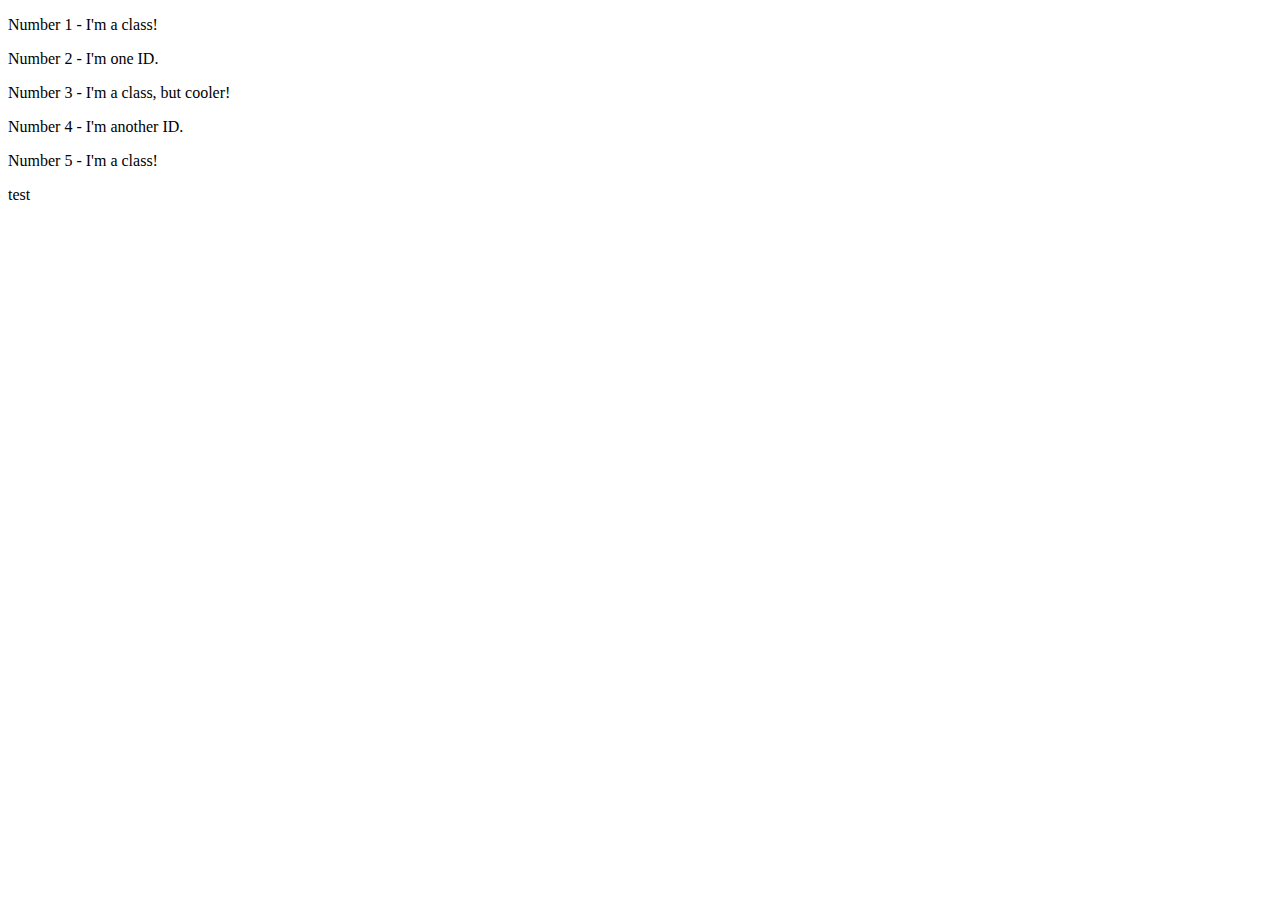
==== foundations/02-class-id-selectors/index.html @ d572d312 "test if git commits are working properly" ====
<!DOCTYPE html>
<html lang="en">
  <head>
    <meta charset="UTF-8">
    <meta http-equiv="X-UA-Compatible" content="IE=edge">
    <meta name="viewport" content="width=device-width, initial-scale=1.0">
    <title>Class and ID Selectors</title>
    <link rel="stylesheet" href="style.css">
  </head>
  <body>
    <p>Number 1 - I'm a class!</p>
    <div>Number 2 - I'm one ID.</div>
    <p>Number 3 - I'm a class, but cooler!</p>
    <div>Number 4 - I'm another ID.</div>
    <p>Number 5 - I'm a class!</p>
    test
  </body>
</html>
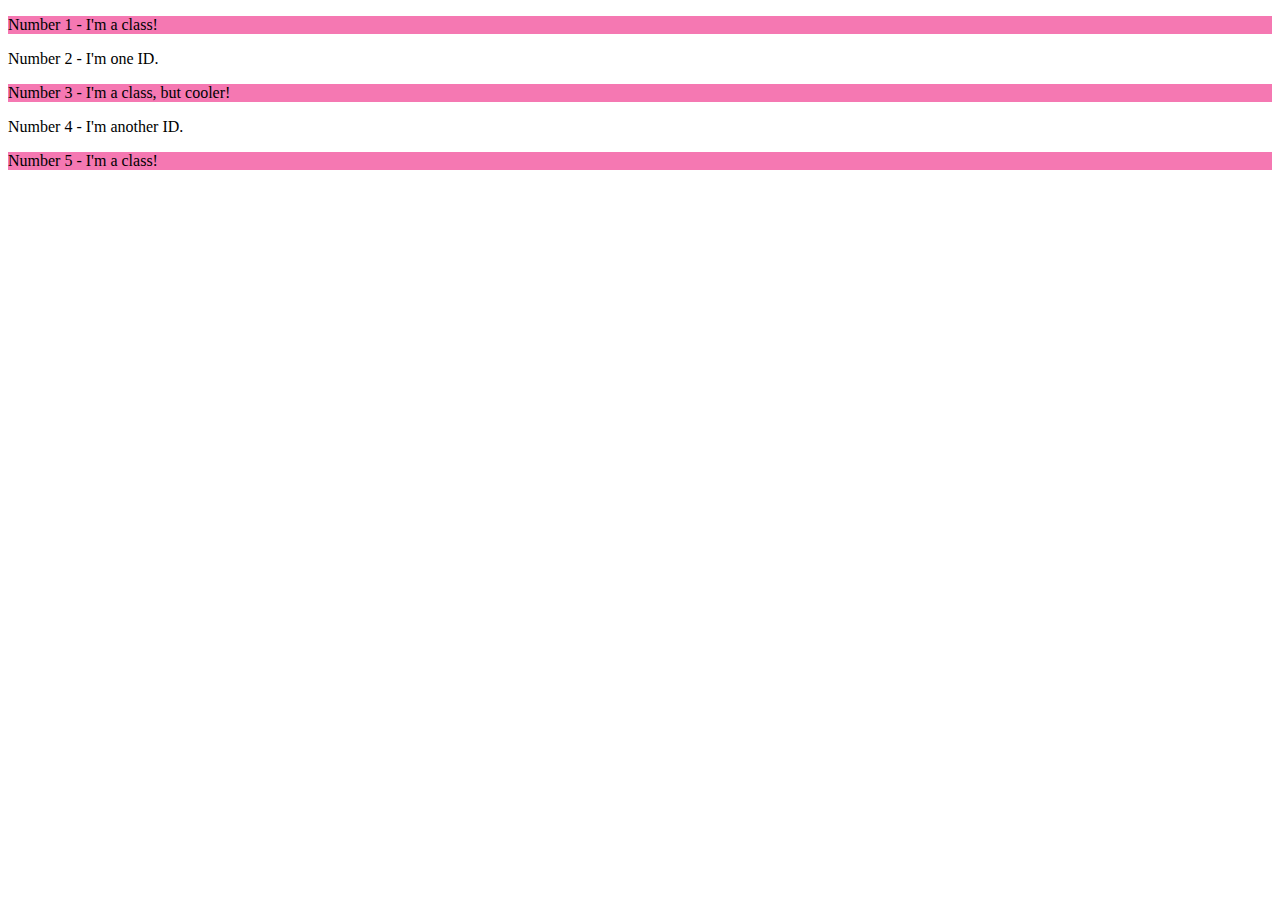
==== commit 5023d585: "Tested rgb code" ====
--- a/foundations/02-class-id-selectors/index.html
+++ b/foundations/02-class-id-selectors/index.html
@@ -7,12 +7,16 @@
     <title>Class and ID Selectors</title>
     <link rel="stylesheet" href="style.css">
   </head>
+  <style>
+p { background-color: rgb(245, 120, 178);}
+
+  </style>
   <body>
     <p>Number 1 - I'm a class!</p>
     <div>Number 2 - I'm one ID.</div>
     <p>Number 3 - I'm a class, but cooler!</p>
     <div>Number 4 - I'm another ID.</div>
     <p>Number 5 - I'm a class!</p>
-    test
+   
   </body>
 </html>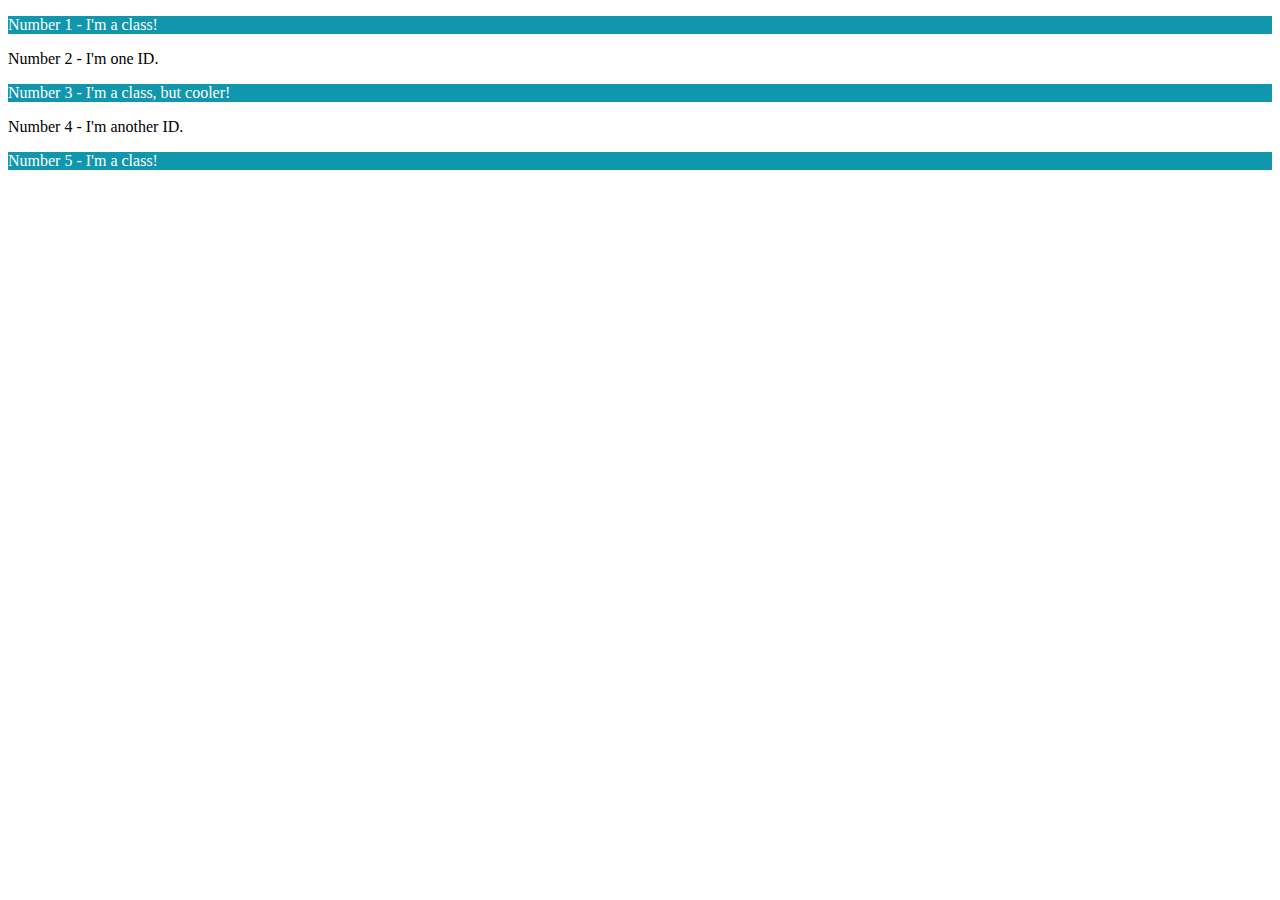
==== commit ee530b2b: "add HEX method" ====
--- a/foundations/02-class-id-selectors/index.html
+++ b/foundations/02-class-id-selectors/index.html
@@ -8,7 +8,8 @@
     <link rel="stylesheet" href="style.css">
   </head>
   <style>
-p { background-color: rgb(245, 120, 178);}
+p { background-color: #1096ad;
+color: white;  }
 
   </style>
   <body>
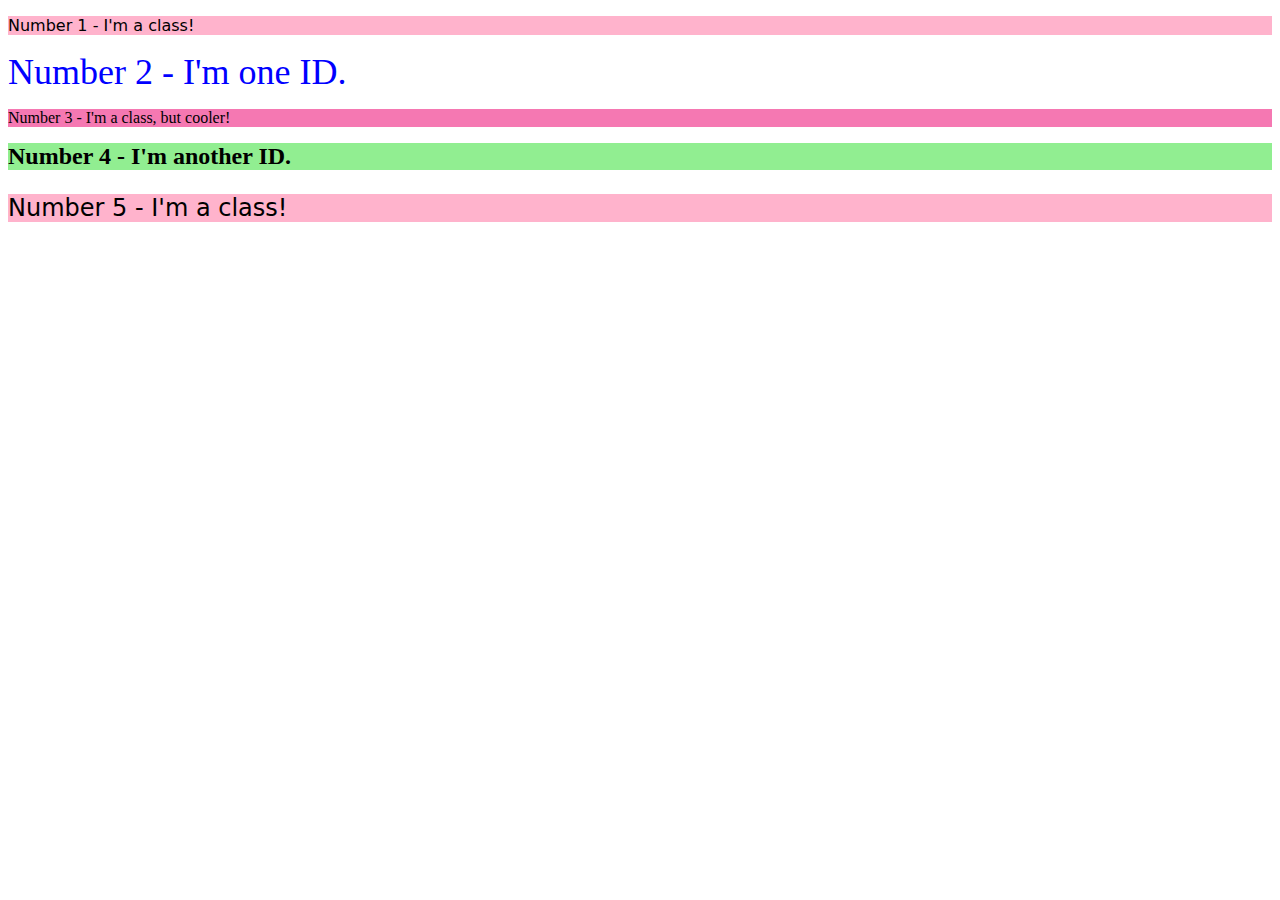
==== commit df9d29f4: "test again" ====
--- a/foundations/02-class-id-selectors/index.html
+++ b/foundations/02-class-id-selectors/index.html
@@ -8,8 +8,7 @@
     <link rel="stylesheet" href="style.css">
   </head>
   <style>
-p { background-color: #1096ad;
-color: white;  }
+p { background-color: rgb(245, 120, 178);}
 
   </style>
   <body>
--- a/foundations/02-class-id-selectors/style.css
+++ b/foundations/02-class-id-selectors/style.css
@@ -0,0 +1,23 @@
+/* All odd-numbered <p> elements: light red/pink background, Verdana, DejaVu Sans, sans-serif fonts */
+p:nth-of-type(odd) {
+    background-color: hsl(340, 100%, 85%); /* Light red/pink background */
+    font-family: Verdana, "DejaVu Sans", sans-serif; /* Font list */
+}
+
+/* The second <div> element: blue text and a font size of 36px */
+div:nth-of-type(1) {
+    color: blue;
+    font-size: 36px;
+}
+
+/* The third <p> element: inherits styles from odd <p> elements and adds a font size of 24px */
+p:nth-of-type(3) {
+    font-size: 24px; /* Additional font size for the third <p> element */
+}
+
+/* The fourth <div> element: light green background, font size 24px, and bold text */
+div:nth-of-type(2) {
+    background-color: hsl(120, 73%, 75%); /* Light green background */
+    font-size: 24px;
+    font-weight: bold;
+}
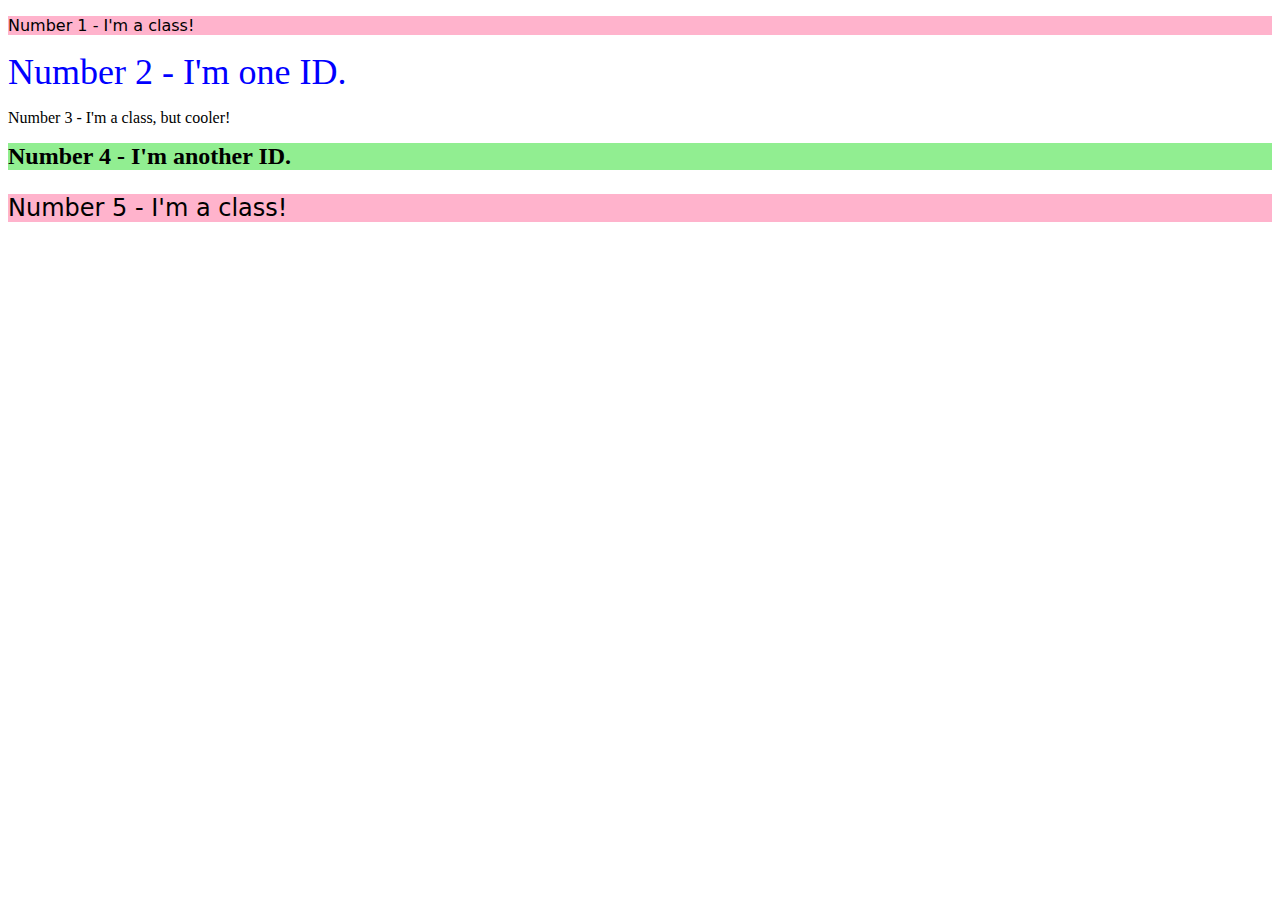
==== commit a419ef36: "test yet again" ====
--- a/foundations/02-class-id-selectors/index.html
+++ b/foundations/02-class-id-selectors/index.html
@@ -7,16 +7,11 @@
     <title>Class and ID Selectors</title>
     <link rel="stylesheet" href="style.css">
   </head>
-  <style>
-p { background-color: rgb(245, 120, 178);}
-
-  </style>
   <body>
     <p>Number 1 - I'm a class!</p>
     <div>Number 2 - I'm one ID.</div>
     <p>Number 3 - I'm a class, but cooler!</p>
     <div>Number 4 - I'm another ID.</div>
     <p>Number 5 - I'm a class!</p>
-   
   </body>
 </html>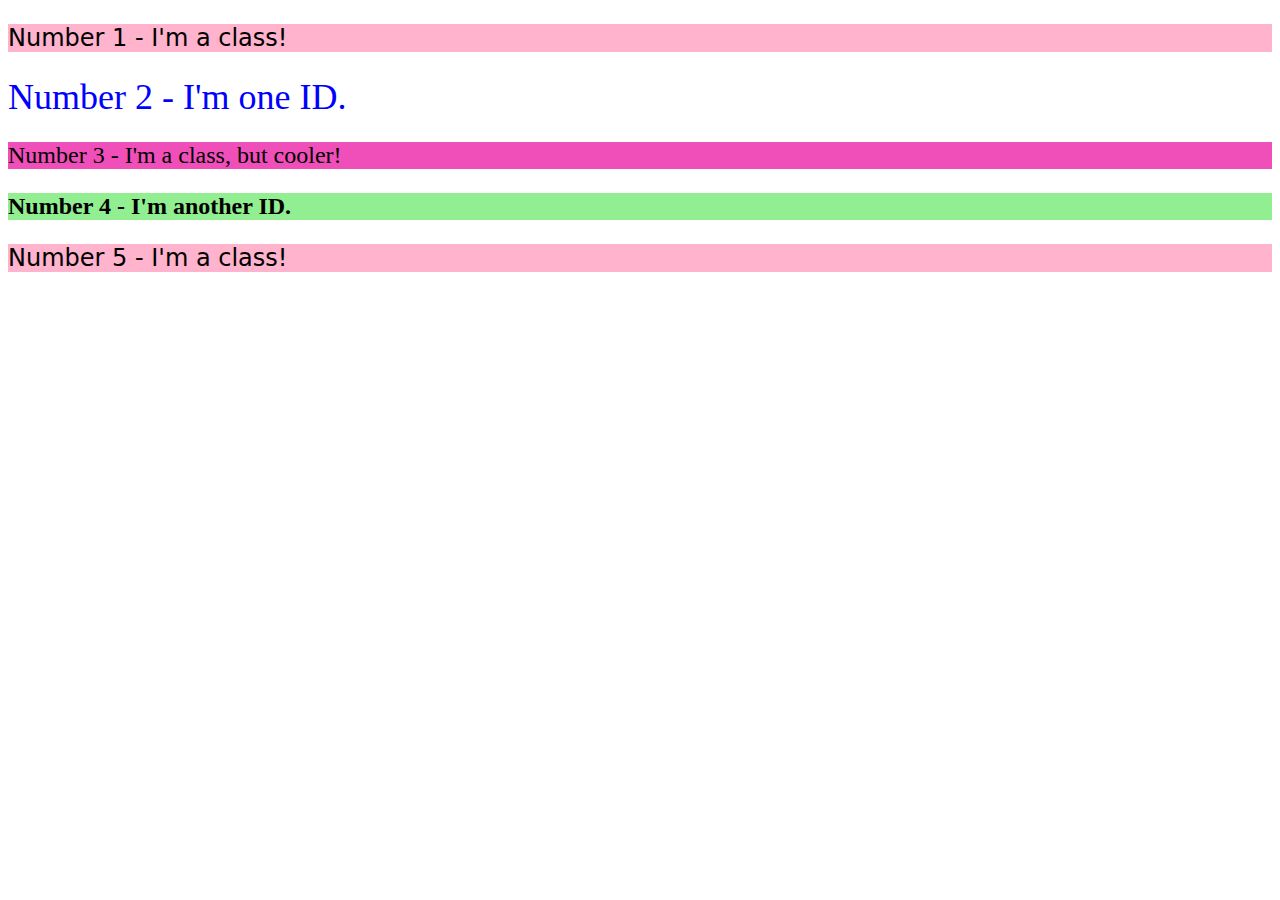
==== commit 90b5057b: "for some reason, after adding a <style> section it now works? i dont know why it works but it works" ====
--- a/foundations/02-class-id-selectors/index.html
+++ b/foundations/02-class-id-selectors/index.html
@@ -7,6 +7,11 @@
     <title>Class and ID Selectors</title>
     <link rel="stylesheet" href="style.css">
   </head>
+  <style>
+p { background-color: rgb(240, 79, 186);
+font-size: 24px;  }
+
+  </style>
   <body>
     <p>Number 1 - I'm a class!</p>
     <div>Number 2 - I'm one ID.</div>
